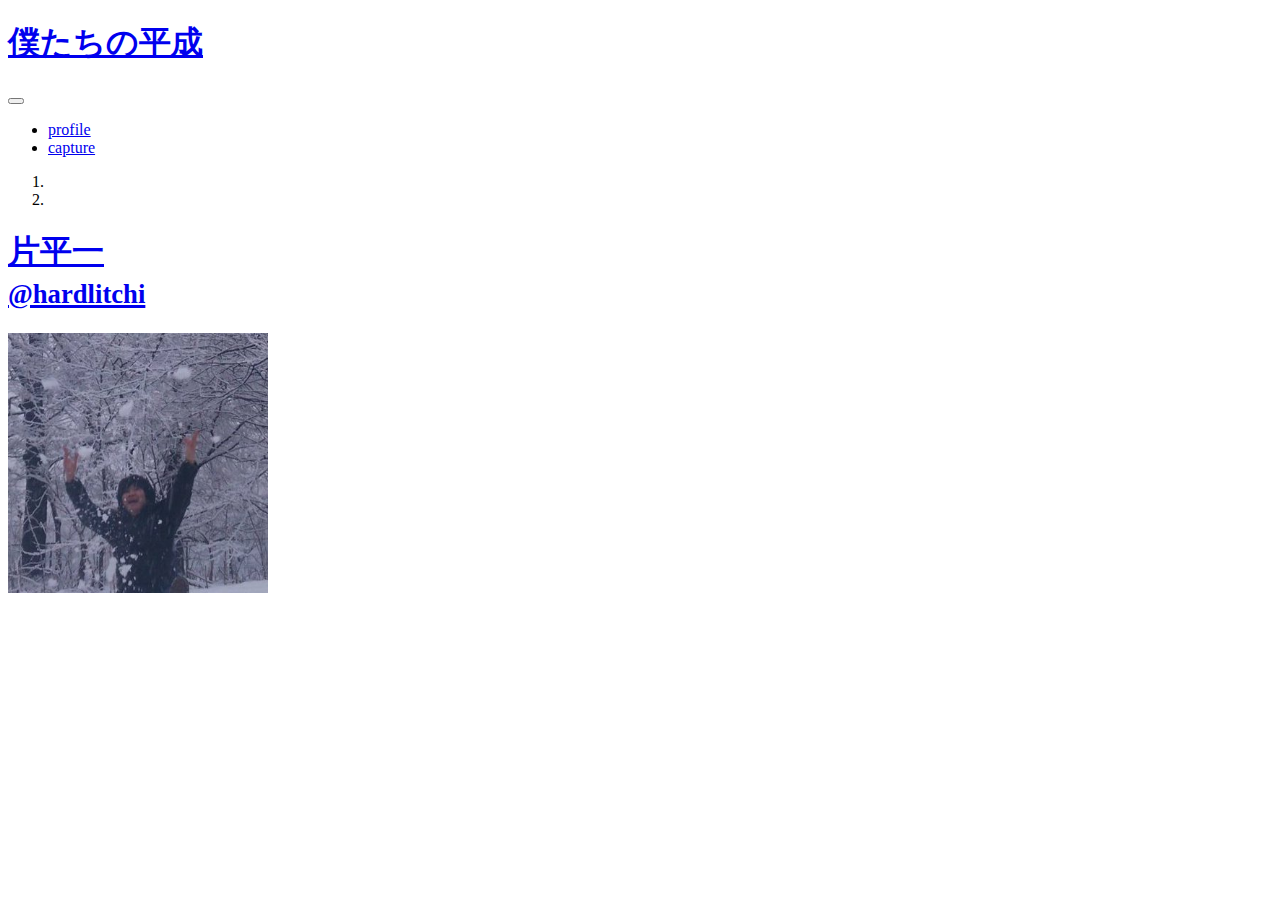
==== bktc_no_heisei/index.html @ 9088c67c "bootstrap include" ====
<!DOCTYPE html>
  <html lang="ja" dir="ltr">
    <head>
      <meta charset="utf-8">
      <title>僕たちの平成</title>
      <link rel="stylesheet" href="https://stackpath.bootstrapcdn.com/bootstrap/4.1.3/css/bootstrap.min.css" integrity="sha384-MCw98/SFnGE8fJT3GXwEOngsV7Zt27NXFoaoApmYm81iuXoPkFOJwJ8ERdknLPMO" crossorigin="anonymous">
    </head>
    <body>
      <header>
        <div class="container text-center">
          <nav class="navbar navbar-expand-md navbar-dark bg-dark sticky-top">
            <div class="container">
              <h1><a class="navbar-brand" href="./index.html">僕たちの平成</a></h1>
              <button class="navbar-toggler" type="button" data-toggle="collapse" data-target="#navbar-content"
                  aria-controls="navbar-content" aria-expand="false" aria-label="Toggle navigation">
                <span class="navbar-toggler-icon"></span>
              </button>
              <div class="collapse navbar-collapse" id="navbar-content">
              <ul class="navbar-nav mr-auto">
                <li class="nav-item">
                  <a class="nav-link" href="./pages/profile.html">profile</a>
                </li>
                <li class="nav-item">
                  <a class="nav-link" href="./pages/capture.html">capture</a>
                </li>
              </ul>
              </div>
            </div>
          </nav>
        </div>
      </header>
      <div class="container">
        <div id="main_visual" class="carousel slide" data-ride="carousel">
          <ol class="carousel-indicators">
            <li data-target="#main_visual" data-slide-to="0" class="active"></li>
            <li data-target="#main_visual" data-slide-to="1"></li>
          </ol>
          <div class="carousel-item" active>
            <a href="./pages/profile.html" target="_blank">
              <div class="">
                <h1>片平一<br><small>@hardlitchi</small></h1>
                <img class="d-block w-100"id="icon" src="./img/hardlitchi.jpg" width="260px">
              </div>
            </a>
          </div>
          <div class="carousel-item">
            <a href="./pages/capture.html" target="_blank">
            </a>
          </div>
        </div>
        <a class="carousel-control-prev" href="#main_visual" role="button" data-slide="prev"></a>
        <a class="carousel-control-next" href="#main_visual" role="button" data-slide="next"></a>
      </div>
      <script src="https://code.jquery.com/jquery-3.3.1.slim.min.js" integrity="sha384-q8i/X+965DzO0rT7abK41JStQIAqVgRVzpbzo5smXKp4YfRvH+8abtTE1Pi6jizo" crossorigin="anonymous"></script>
      <script src="https://cdnjs.cloudflare.com/ajax/libs/popper.js/1.14.3/umd/popper.min.js" integrity="sha384-ZMP7rVo3mIykV+2+9J3UJ46jBk0WLaUAdn689aCwoqbBJiSnjAK/l8WvCWPIPm49" crossorigin="anonymous"></script>
      <script src="https://stackpath.bootstrapcdn.com/bootstrap/4.1.3/js/bootstrap.min.js" integrity="sha384-ChfqqxuZUCnJSK3+MXmPNIyE6ZbWh2IMqE241rYiqJxyMiZ6OW/JmZQ5stwEULTy" crossorigin="anonymous"></script>
    </body>
  </html>
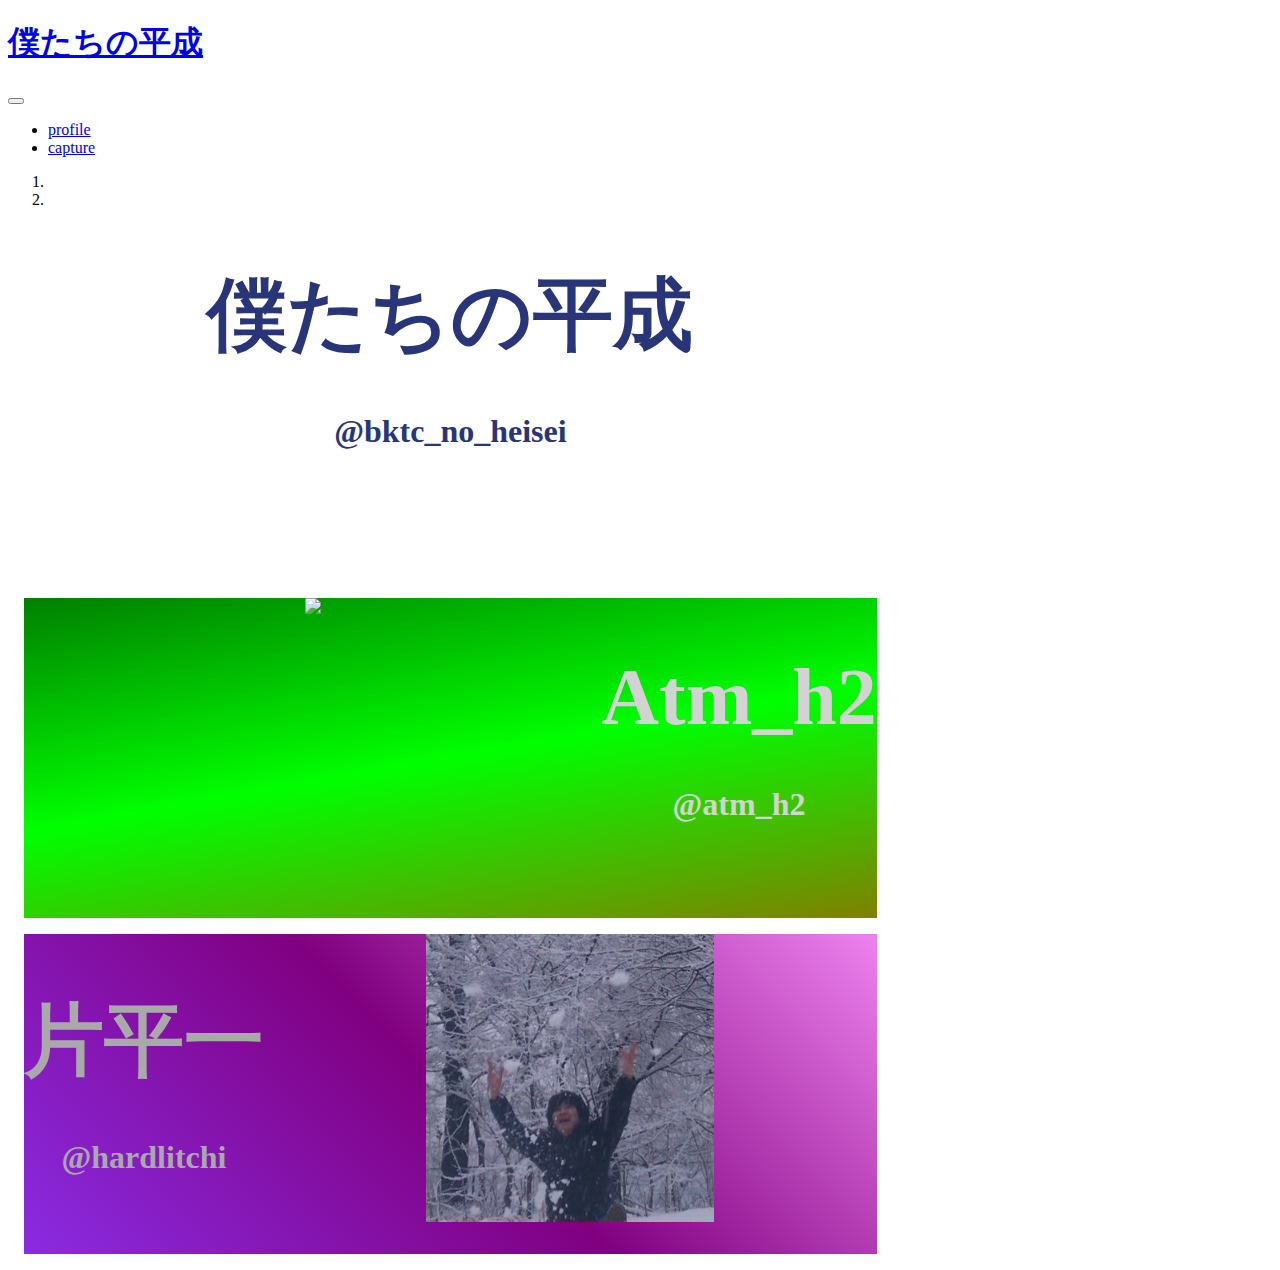
==== commit 10f2e9c9: "create carousel" ====
--- a/bktc_no_heisei/index.html
+++ b/bktc_no_heisei/index.html
@@ -4,6 +4,17 @@
       <meta charset="utf-8">
       <title>僕たちの平成</title>
       <link rel="stylesheet" href="https://stackpath.bootstrapcdn.com/bootstrap/4.1.3/css/bootstrap.min.css" integrity="sha384-MCw98/SFnGE8fJT3GXwEOngsV7Zt27NXFoaoApmYm81iuXoPkFOJwJ8ERdknLPMO" crossorigin="anonymous">
+      <link href="https://fonts.googleapis.com/css?family=Ravi+Prakash" rel="stylesheet">
+      <link href="https://fonts.googleapis.com/earlyaccess/kokoro.css" rel="stylesheet">
+      <link rel="stylesheet" href="./member/bktc_no_heisei/style.css">
+      <link rel="stylesheet" href="./member/atm_h2/style.css">
+      <link rel="stylesheet" href="./member/hardlitchi/style.css">
+      <style media="screen">
+      #main_visual {
+        text-align: center;
+        width: 70%;
+      }
+      </style>
     </head>
     <body>
       <header>
@@ -30,26 +41,48 @@
         </div>
       </header>
       <div class="container">
-        <div id="main_visual" class="carousel slide" data-ride="carousel">
+        <div id="main_visual" class="carousel slide carousel-fade mx-auto" data-ride="carousel">
           <ol class="carousel-indicators">
             <li data-target="#main_visual" data-slide-to="0" class="active"></li>
             <li data-target="#main_visual" data-slide-to="1"></li>
           </ol>
-          <div class="carousel-item" active>
-            <a href="./pages/profile.html" target="_blank">
-              <div class="">
+          <div class="carousel-inner">
+            <div id="bktc_no_heisei" class="carousel-item p-3 active">
+              <a class="d-block" href="https://twitter.com/bktc_no_heisei">
+                <h1>僕たちの平成<br><small>@bktc_no_heisei</small></h1>
+                <img class="icon" src="./member/bktc_no_heisei/img/icon.jpg">
+              </a>
+            </div>
+            <div id="atm_h2" class="carousel-item p-3">
+              <a class="d-block" href="./member/atm_h2/index.html" target="_blank">
+                <div>
+                  <h1>Atm_h2<br><small>@atm_h2</small></h1>
+                  <img class="icon" src="./member/atm_h2/img/icon.jpg">
+                </div>
+              </a>
+            </div>
+            <div id="hardlitchi" class="carousel-item p-3">
+              <a class="d-block" href="./member/hardlitchi/index.html" target="_blank">
                 <h1>片平一<br><small>@hardlitchi</small></h1>
-                <img class="d-block w-100"id="icon" src="./img/hardlitchi.jpg" width="260px">
-              </div>
-            </a>
-          </div>
-          <div class="carousel-item">
-            <a href="./pages/capture.html" target="_blank">
-            </a>
-          </div>
+                <img class="icon" src="./member/hardlitchi/img/icon.jpg">
+              </a>
+            </div>
+            <!--
+            <div id="" class="carousel-item">
+              <a class="d-block" href="./member/hoge/index.html" target="_blank">
+                <div>
+                  <img class="icon" src="./member/hoge/img/icon.jpg">
+                </div>
+              </a>
+            </div>
+            -->
         </div>
-        <a class="carousel-control-prev" href="#main_visual" role="button" data-slide="prev"></a>
-        <a class="carousel-control-next" href="#main_visual" role="button" data-slide="next"></a>
+        <a class="carousel-control-prev" href="#main_visual" role="button" data-slide="prev">
+          <span class="carousel-control-prev-icon" aria-hidden="true"></span>
+        </a>
+        <a class="carousel-control-next" href="#main_visual" role="button" data-slide="next">
+          <span class="carousel-control-next-icon" aria-hidden="true"></span>
+        </a>
       </div>
       <script src="https://code.jquery.com/jquery-3.3.1.slim.min.js" integrity="sha384-q8i/X+965DzO0rT7abK41JStQIAqVgRVzpbzo5smXKp4YfRvH+8abtTE1Pi6jizo" crossorigin="anonymous"></script>
       <script src="https://cdnjs.cloudflare.com/ajax/libs/popper.js/1.14.3/umd/popper.min.js" integrity="sha384-ZMP7rVo3mIykV+2+9J3UJ46jBk0WLaUAdn689aCwoqbBJiSnjAK/l8WvCWPIPm49" crossorigin="anonymous"></script>
--- a/bktc_no_heisei/member/bktc_no_heisei/style.css
+++ b/bktc_no_heisei/member/bktc_no_heisei/style.css
@@ -0,0 +1,27 @@
+@charset "utf-8";
+#bktc_no_heisei {
+  background-image: url("./img/icon.jpg");
+  background-repeat: no-repeat;
+  background-size: contain;
+  background-position: center;
+  text-align: center;
+  height: 20em;
+  margin: 1em;
+}
+#bktc_no_heisei .icon {
+  display: none;
+}
+#bktc_no_heisei a {
+  color: #293579;
+  text-decoration: none;
+}
+#bktc_no_heisei a:hover {
+  color: #293579;
+}
+#bktc_no_heisei h1 {
+  font-size: 5em;
+}
+#bktc_no_heisei h1 small {
+  font-size: 0.4em;
+  text-align: center;
+}
--- a/bktc_no_heisei/member/atm_h2/style.css
+++ b/bktc_no_heisei/member/atm_h2/style.css
@@ -0,0 +1,24 @@
+@charset "utf-8";
+#atm_h2 {
+  background: linear-gradient(170deg, green, lime, olive);
+  height: 20em;
+  margin: 1em;
+}
+#atm_h2 .icon {
+  height: 18em;
+}
+#atm_h2 a {
+  color: lightgray;
+}
+#atm_h2 a:hover {
+  color: lightgray;
+}
+#atm_h2 h1 {
+  font-family: cursive;
+  font-size: 5em;
+  float: right;
+}
+#atm_h2 h1 small {
+  font-size: 0.4em;
+  text-align: center;
+}
--- a/bktc_no_heisei/member/hardlitchi/style.css
+++ b/bktc_no_heisei/member/hardlitchi/style.css
@@ -0,0 +1,24 @@
+@charset "utf-8";
+#hardlitchi {
+  background: linear-gradient(225deg, violet, purple, blueviolet);
+  height: 20em;
+  margin: 1em;
+}
+#hardlitchi .icon {
+  height: 18em;
+}
+#hardlitchi a {
+  color: #a9a9a9;
+}
+#hardlitchi a:hover {
+  color: #a9a9a9;
+}
+#hardlitchi h1 {
+  font-family: "Kokoro", cursive;
+  font-size: 5em;
+  float: left;
+}
+#hardlitchi h1 small {
+  font-size: 0.4em;
+  text-align: center;
+}
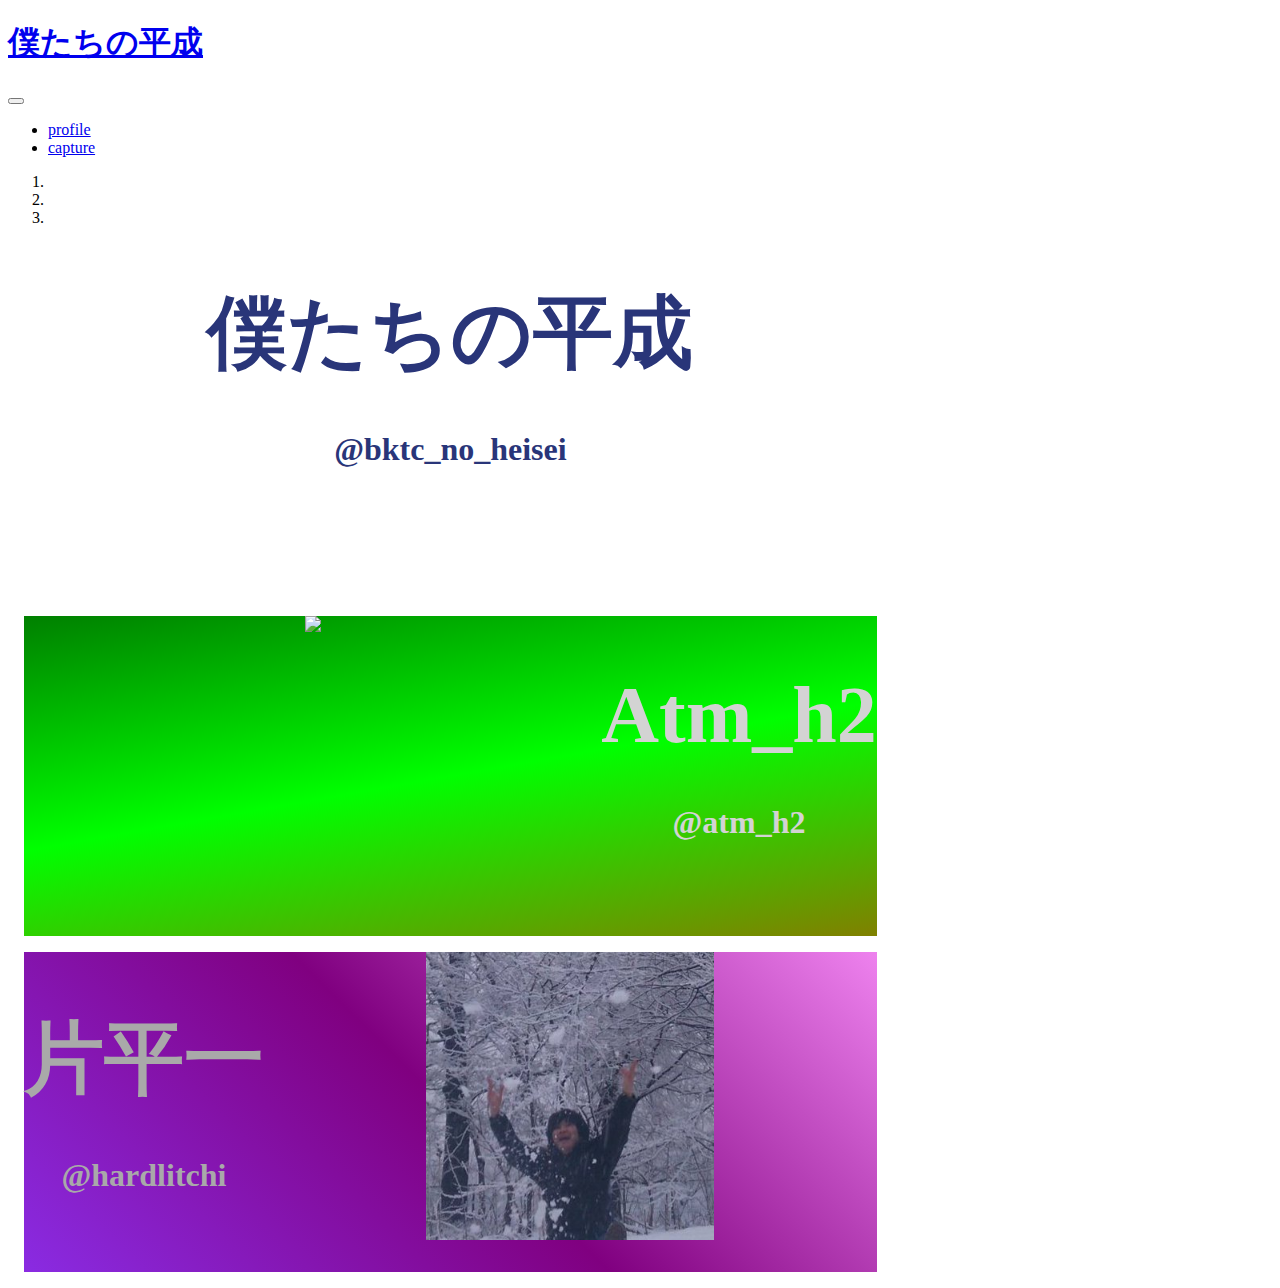
==== commit 426d3179: "add lamp" ====
--- a/bktc_no_heisei/index.html
+++ b/bktc_no_heisei/index.html
@@ -45,6 +45,7 @@
           <ol class="carousel-indicators">
             <li data-target="#main_visual" data-slide-to="0" class="active"></li>
             <li data-target="#main_visual" data-slide-to="1"></li>
+            <li data-target="#main_visual" data-slide-to="2"></li>
           </ol>
           <div class="carousel-inner">
             <div id="bktc_no_heisei" class="carousel-item p-3 active">
